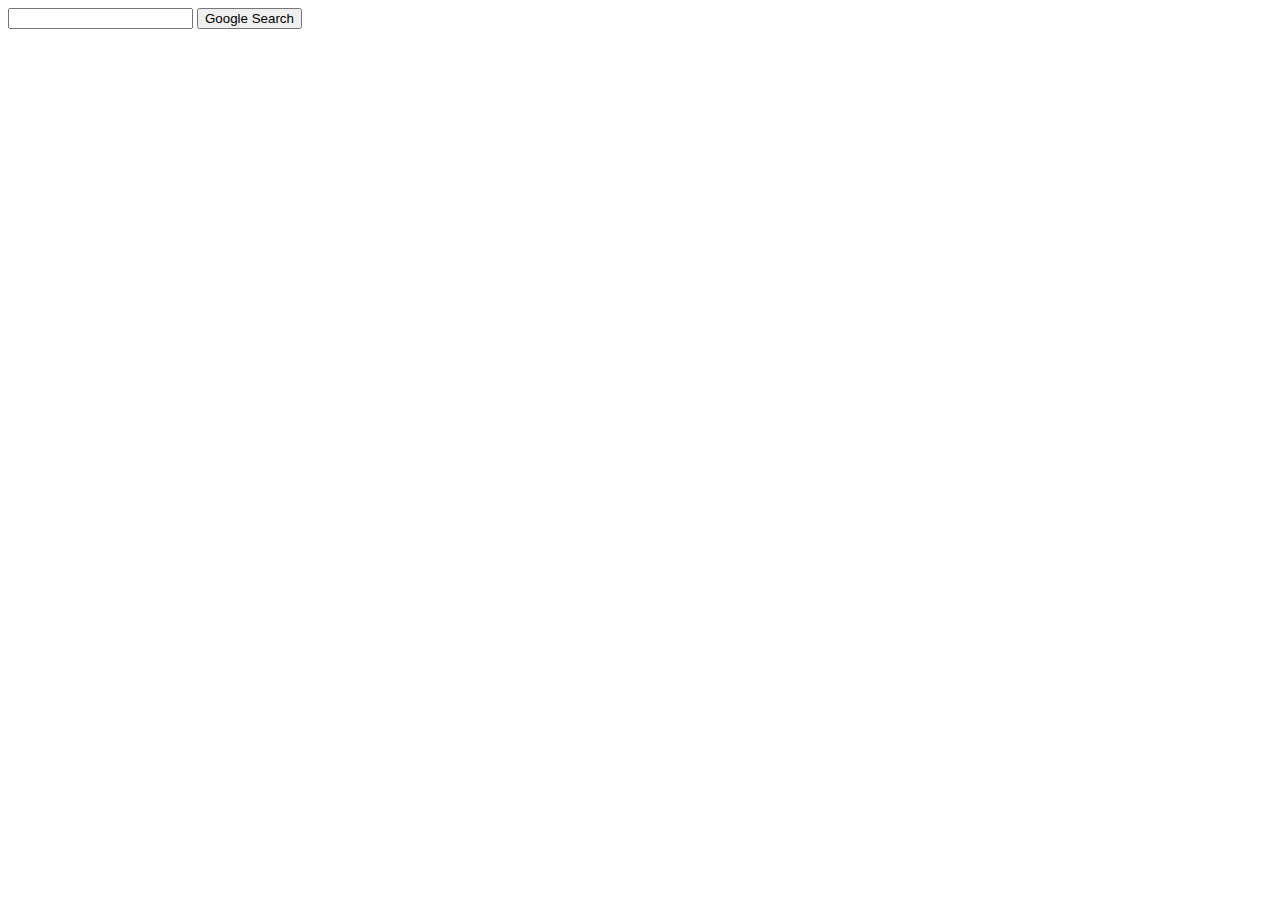
==== index.html @ c98f8b71 "started project_0" ====
<!DOCTYPE html>
<html lang="en">
    <head>
        <title>Search</title>
    </head>
    <body>
        <form action="https://google.com/search">
            <input type="text" name="q">
            <input type="submit" value="Google Search">
        </form>
    </body>
</html>
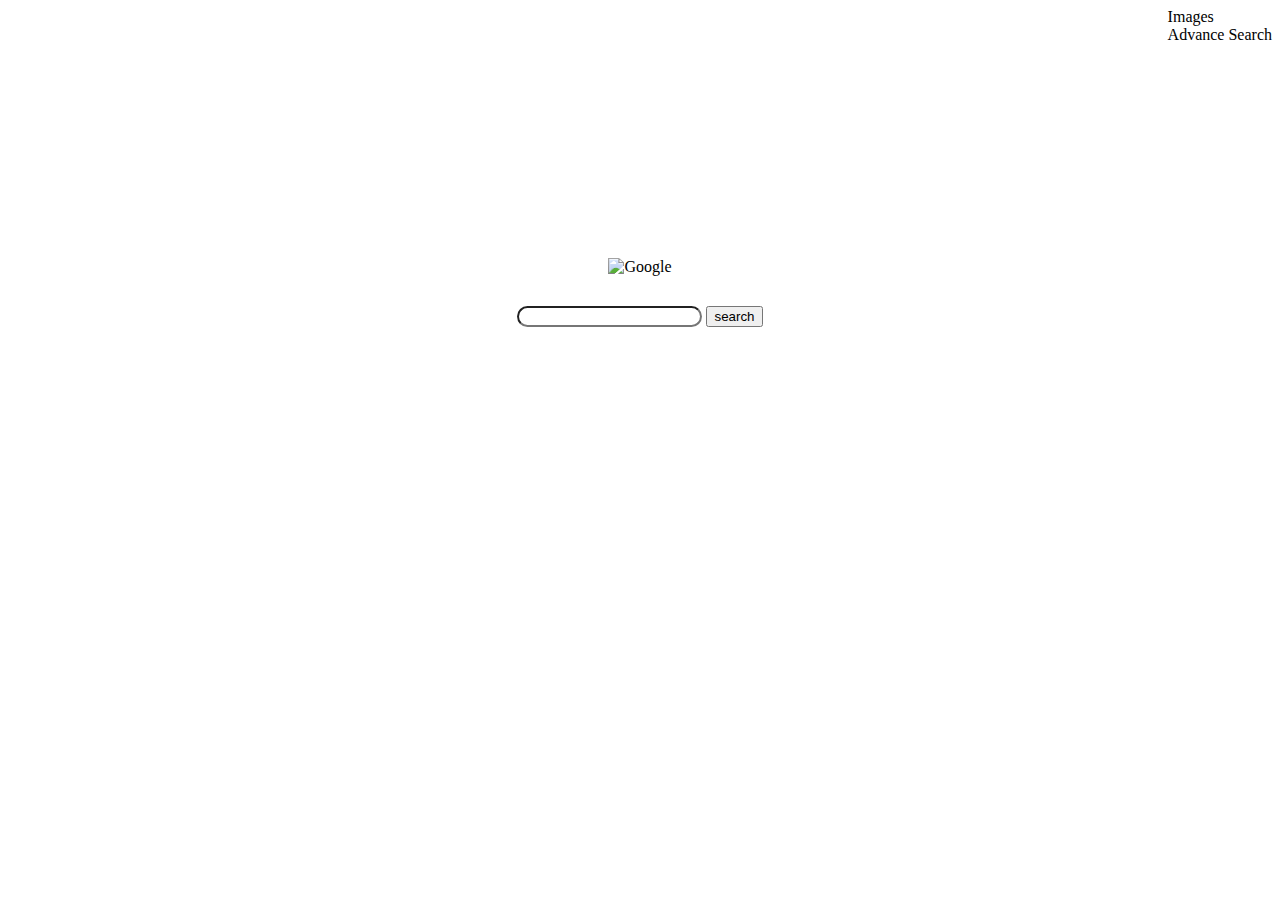
==== commit 5547e3e9: "progress on project 0" ====
--- a/index.html
+++ b/index.html
@@ -2,11 +2,28 @@
 <html lang="en">
     <head>
         <title>Search</title>
+        <link rel="stylesheet" href="style.css">
+        <link href="https://cdn.jsdelivr.net/npm/bootstrap@5.1.0/dist/css/bootstrap.min.css" rel="stylesheet" integrity="sha384-KyZXEAg3QhqLMpG8r+8fhAXLRk2vvoC2f3B09zVXn8CA5QIVfZOJ3BCsw2P0p/We" crossorigin="anonymous">
     </head>
     <body>
-        <form action="https://google.com/search">
-            <input type="text" name="q">
-            <input type="submit" value="Google Search">
-        </form>
+        <div id="content">
+            <div class="headBar">
+                <div>
+                    <a>Images</a>
+                </div>
+                <div>
+                    <a>Advance Search</a>
+                </div>
+            </div>
+            <div class="search">
+                <div class="Logo">
+                    <img alt="Google" height="92" src="https://www.google.com/images/branding/googlelogo/1x/googlelogo_color_272x92dp.png">
+                </div>
+                <form action="https://google.com/search" style="padding: 30px">
+                    <input type="text" name="q" class="form-control">
+                    <input type="submit" value="search">
+                </form>
+            </div>
+        </div>
     </body>
 </html>
--- a/style.css
+++ b/style.css
@@ -0,0 +1,26 @@
+#content > .search{
+    position: absolute;
+    transform: translate(50%,50%);
+    text-align: center;
+    top: 50%;
+    right: 50%;
+    width: 500px;
+    height: 500px;
+}
+
+.headBar{
+    position: absolute;
+    top: 0;
+    right: 0;
+}
+
+#content {
+    position: relative;
+    display: flex;
+    justify-content: center;
+    align-content: center;
+}
+
+.form-control {
+    border-radius: 40px !important;
+}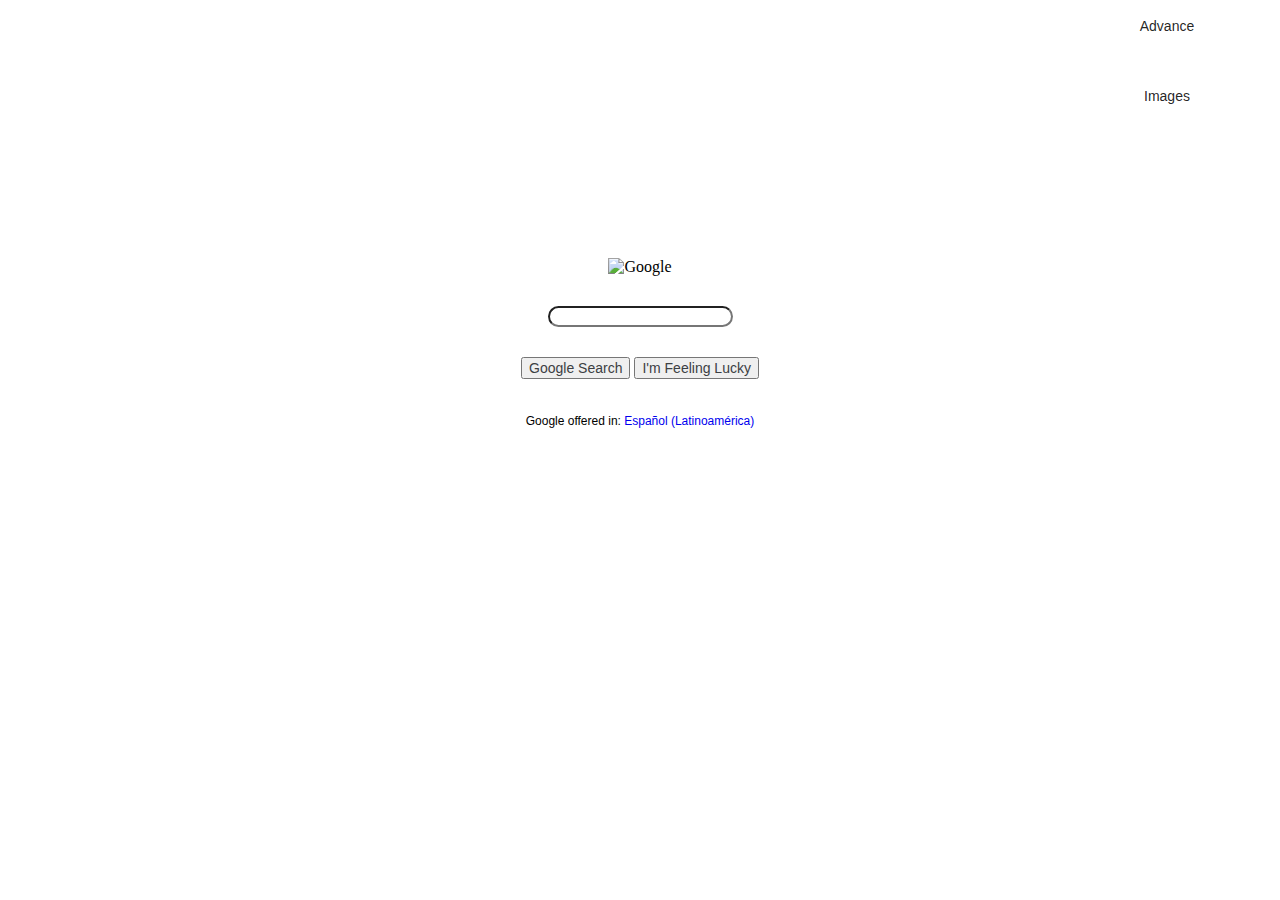
==== commit b0673af0: "added logic to the buttons" ====
--- a/index.html
+++ b/index.html
@@ -1,6 +1,7 @@
 <!DOCTYPE html>
 <html lang="en">
     <head>
+        <meta charset="UTF-8"/>
         <title>Search</title>
         <link rel="stylesheet" href="style.css">
         <link href="https://cdn.jsdelivr.net/npm/bootstrap@5.1.0/dist/css/bootstrap.min.css" rel="stylesheet" integrity="sha384-KyZXEAg3QhqLMpG8r+8fhAXLRk2vvoC2f3B09zVXn8CA5QIVfZOJ3BCsw2P0p/We" crossorigin="anonymous">
@@ -9,20 +10,28 @@
         <div id="content">
             <div class="headBar">
                 <div>
-                    <a>Images</a>
+                    <a href="advance.html">Advance</a>
                 </div>
                 <div>
-                    <a>Advance Search</a>
+                    <a href="images.html">Images</a>
                 </div>
             </div>
             <div class="search">
                 <div class="Logo">
                     <img alt="Google" height="92" src="https://www.google.com/images/branding/googlelogo/1x/googlelogo_color_272x92dp.png">
                 </div>
-                <form action="https://google.com/search" style="padding: 30px">
+                <form id="search_form" action="https://google.com/search" style="padding: 30px">
                     <input type="text" name="q" class="form-control">
-                    <input type="submit" value="search">
                 </form>
+                <button type="submit" form="search_form" class="btn" value="Submit">Google Search</button>
+                <button type="button" form="search_form" class="btn" value="Submit">I'm Feeling Lucky</button>
+                <div class="footer">
+                    <div>
+                        Google offered in:
+                        <a href="https://www.google.com/setprefs?sig=0_yVUMPxHR2lHFPWEX-phG2Onjwms%3D&amp;hl=es-419&amp;source=homepage&amp;sa=X&amp;ved=0ahUKEwi9qtGxmYDzAhUWSDABHS5BCXwQ2ZgBCA4">Español (Latinoamérica)</a>
+                    </div>
+                </div>
+            </div>
             </div>
         </div>
     </body>
--- a/style.css
+++ b/style.css
@@ -12,7 +12,50 @@
     position: absolute;
     top: 0;
     right: 0;
+    display: flex;
+    flex-wrap: wrap;
+    height: 80px;
+    width: 150px;
 }
+
+.headBar > div{
+    font-family: arial, sans-serif;
+    text-align: center;
+    font-size: 14px;
+    width: 70px;
+    height: 50px;
+    padding: 10px;
+}
+
+.headBar > div > a{
+    color: rgba(0, 0, 0, 0.87);
+    text-decoration: none;
+}
+
+.headBar > div > a:hover{
+    text-decoration: underline;
+}
+
+.footer{
+    padding: 35px;
+}
+
+.footer > div{
+    font-family: arial, sans-serif;
+    font-size: 12px;
+}
+
+.footer > div > a {
+
+    font-family: arial, sans-serif;
+    font-size: 12px;
+    text-decoration: none;
+}
+
+.footer > div > a:hover {
+    text-decoration: underline;
+}
+
 
 #content {
     position: relative;
@@ -23,4 +66,14 @@
 
 .form-control {
     border-radius: 40px !important;
+}
+
+.search > button{
+    color: #3c4043;
+    font-size: 14px;
+    font-family: arial, sans-serif;
+}
+
+.search > button:hover{
+    border-color: rgba(60, 64, 67, 0.17);
 }